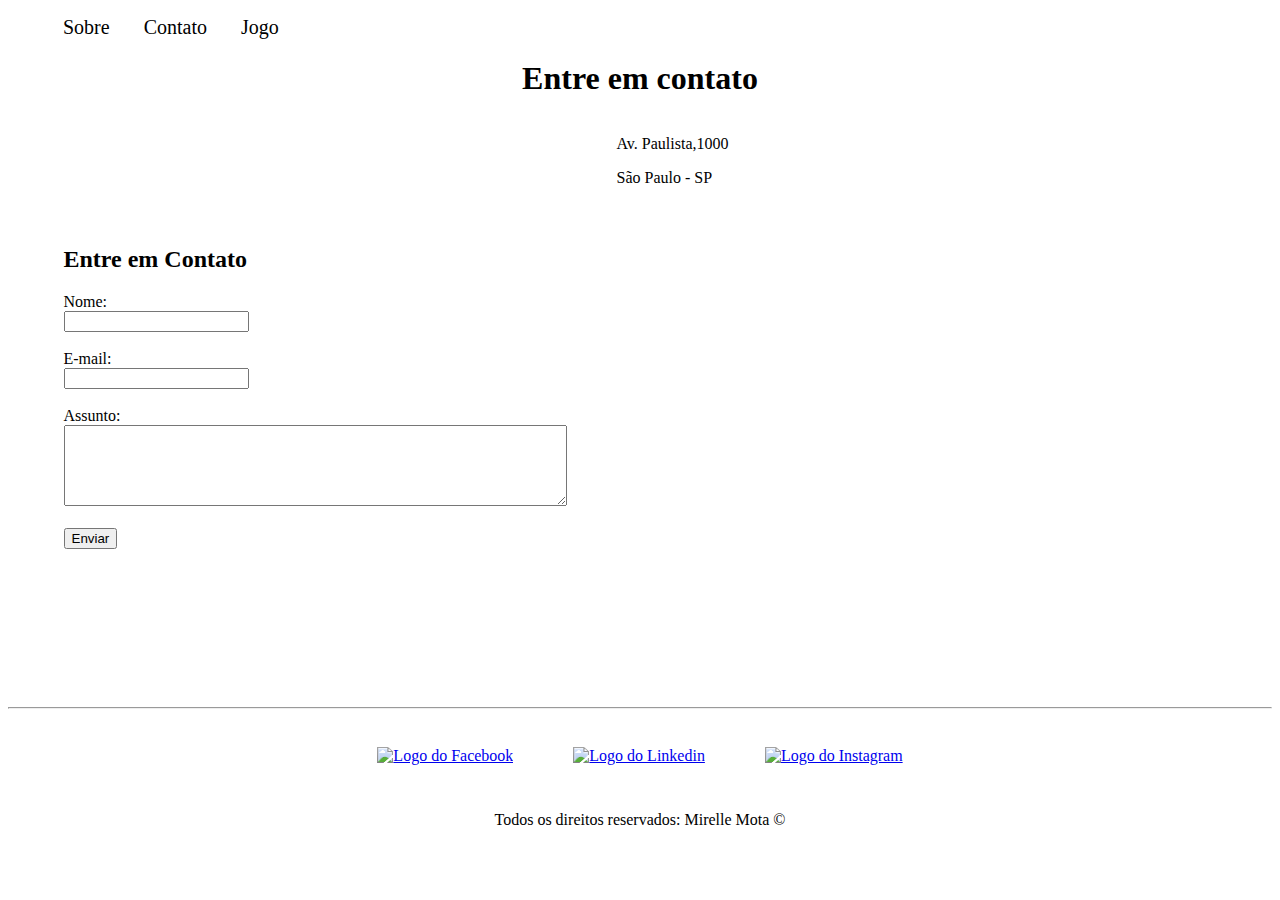
==== contato.html @ cc888582 "CSS," ====
<!DOCTYPE html>
<html lang="pt-br">
<head>
    <meta charset="UTF-8">
    <meta http-equiv="X-UA-Compatible" content="IE=edge">
    <meta name="viewport" content="width=device-width, initial-scale=1.0">
    <title>Contado</title>
    <link rel="stylesheet" href="assets/css/style.css">
</head>
<body>

    <ul id="menu">
        <li>
            <a href="index.html" >Sobre</a>
        </li>
        <li>
            <a href="contato.html" >Contato</a>
        </li>
        <li>
            <a href="jogo.html">Jogo</a>
        </li>
    </ul>
    <h1 class="center">Entre em contato</h1>

    <div class="container mb-50">

    <div>
        <h2>Entre em Contato</h2>
        <form>
            <label for="nome">Nome:</label><br>
            <input type="text" id="nome">
            <br>
            <br>
            <label for="email">E-mail:</label><br>
            <input type="email" id="email">
            <br>
            <br>
            <label for="assunto">Assunto:</label><br>
            <textarea name="assunto" id="assunto" cols="60" rows="5"></textarea>
            <br>
            <br>
            <button>Enviar</button>
    
        </form>
    </div>

    <div class="ml-50">
        <p>Av. Paulista,1000</p>
        <p>São Paulo - SP</p>
    
        <iframe src="https://www.google.com/maps/embed?pb=!1m18!1m12!1m3!1d3657.0981691353563!2d-46.65412628542202!3d-23.564917467607813!2m3!1f0!2f0!3f0!3m2!1i1024!2i768!4f13.1!3m3!1m2!1s0x94ce5994f2e15a7d%3A0xdeb92126793e5e90!2sAv.%20Paulista%2C%201000%20-%20Bela%20Vista%2C%20S%C3%A3o%20Paulo%20-%20SP%2C%2001310-100!5e0!3m2!1spt-BR!2sbr!4v1663948723031!5m2!1spt-BR!2sbr" 
        width="600" height="450" style="border:0;" allowfullscreen="" loading="lazy" referrerpolicy="no-referrer-when-downgrade"></iframe>

    </div>

    </div>
   
    <hr>
    <footer>
        <div class="container">
            <a href="https://pt-br.facebook.com/" target="_blank">
                <img class="tm-social p-30" src="assets/img/facebook.png" alt="Logo do Facebook">
            </a>
            <a href="https://www.linkedin.com/" target="_blank">
                <img class="tm-social p-30" src="assets/img/linkedin.png" alt="Logo do Linkedin">
            </a>
            <a href="https://www.instagram.com/" target="_blank">
                <img class="tm-social p-30" src="assets/img/logotipo-do-instagram.png" alt="Logo do Instagram">
            </a>

        </div>
        <p class="center">
            Todos os direitos reservados: Mirelle Mota &copy;
        </p>
    </footer>

    

</body>
</html>
---- assets/css/style.css ----
/*
Estilos da página index.html
*/
.center {
    text-align: center;
}

.justify {
    text-align: justify;
}

.container {
    display: flex;
    flex-flow: row ;
    justify-content: center;
    align-items: center;
}

#menu li {
    display: inline;
    padding: 15px;
}
#menu li a {
    text-decoration: none;
    color: black;
    font-size: 20px;
}

#menu li a:hover {
    color: gray;
}

.p-30 {
    padding: 30px;
}

.br-50 {
    border-radius: 50%;
}

.wh-300 {
    width: 300px;
    height: 300px;

}

.tm-social {
    width: 50px;
    height: 50px;
}

.mb-50 {
    margin-bottom: 50px;
}

.f {
    font-family: '';
}
.jogo {
    display: flex;
    flex-direction: column;

}
.hover2 a:hover{
    text-decoration: none;
    color: gray;
}


/*
Estilos da página contato.html
*/

.ml-50 {
    margin-left: 50px;
}
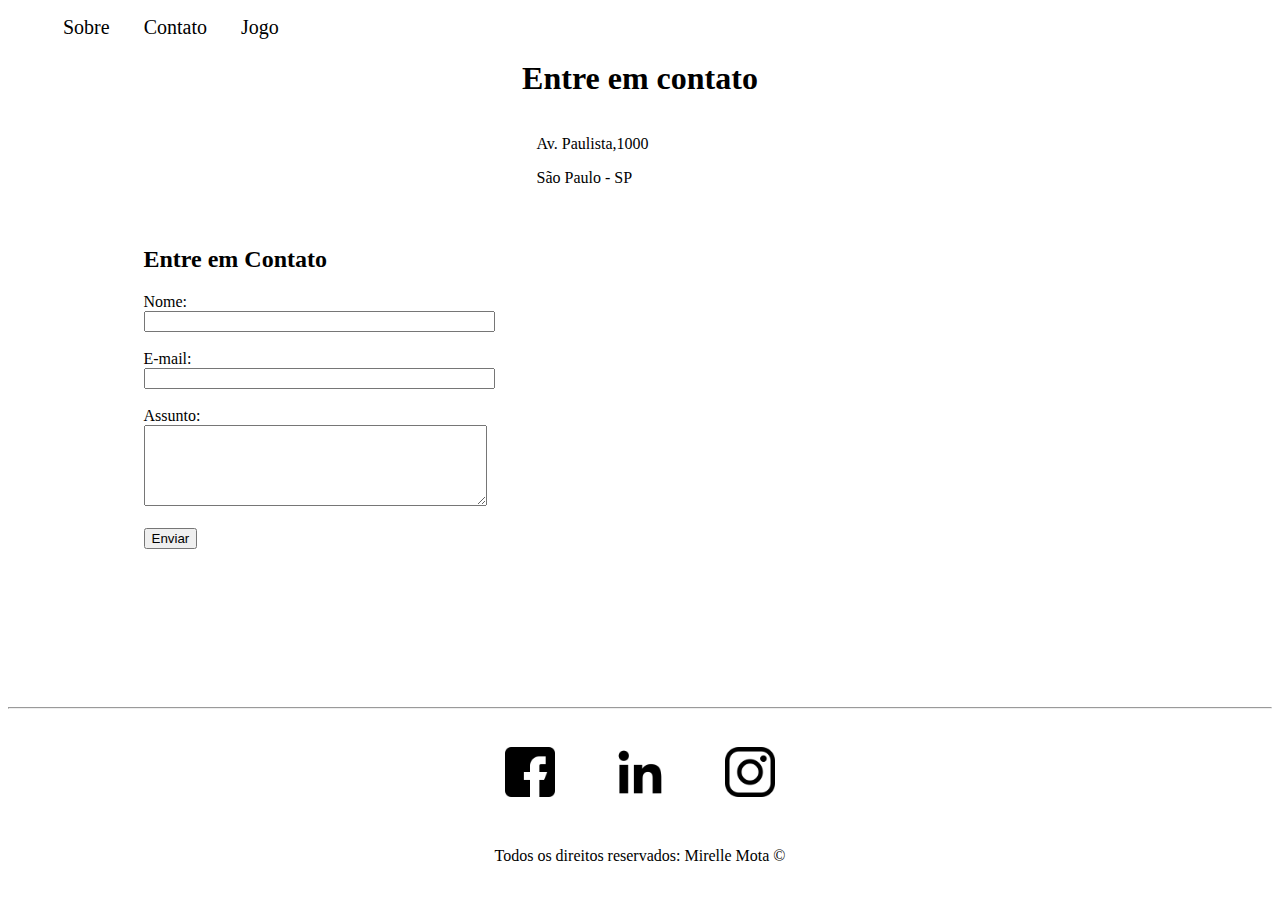
==== commit a1b9bbc3: "Aula de JS" ====
--- a/contato.html
+++ b/contato.html
@@ -27,19 +27,22 @@
     <div>
         <h2>Entre em Contato</h2>
         <form>
-            <label for="nome">Nome:</label><br>
-            <input type="text" id="nome">
+            <label for="nome">Nome:</label> <br>
+            <input type="text" id="nome" onkeyup="validaNome()">
+            <div id="txtNome" ></div>
             <br>
+            
+            <label for="email">E-mail:</label> <br>
+            <input type="email" id="email" onkeyup="validaEmail()">
+            <div id="txtEmail"></div>
             <br>
-            <label for="email">E-mail:</label><br>
-            <input type="email" id="email">
+            
+            <label for="assunto">Assunto:</label> <br>
+            <textarea name="assunto" id="assunto" cols="40" rows="5" onkeyup="validaAssunto()"></textarea>
+            <div id="txtAssunto"></div>
+            
             <br>
-            <br>
-            <label for="assunto">Assunto:</label><br>
-            <textarea name="assunto" id="assunto" cols="60" rows="5"></textarea>
-            <br>
-            <br>
-            <button>Enviar</button>
+            <button onclick="enviar()">Enviar</button>
     
         </form>
     </div>
@@ -49,7 +52,7 @@
         <p>São Paulo - SP</p>
     
         <iframe src="https://www.google.com/maps/embed?pb=!1m18!1m12!1m3!1d3657.0981691353563!2d-46.65412628542202!3d-23.564917467607813!2m3!1f0!2f0!3f0!3m2!1i1024!2i768!4f13.1!3m3!1m2!1s0x94ce5994f2e15a7d%3A0xdeb92126793e5e90!2sAv.%20Paulista%2C%201000%20-%20Bela%20Vista%2C%20S%C3%A3o%20Paulo%20-%20SP%2C%2001310-100!5e0!3m2!1spt-BR!2sbr!4v1663948723031!5m2!1spt-BR!2sbr" 
-        width="600" height="450" style="border:0;" allowfullscreen="" loading="lazy" referrerpolicy="no-referrer-when-downgrade"></iframe>
+        width="600" height="450" style="border:0;" allowfullscreen="" loading="lazy" referrerpolicy="no-referrer-when-downgrade" onmousemove="mapaZoom()" onmouseout="mapaNormal()" id="mapa"></iframe>
 
     </div>
 
@@ -74,7 +77,7 @@
         </p>
     </footer>
 
-    
+    <script src="assets/js/script.js"></script>
 
 </body>
 </html>--- a/assets/css/style.css
+++ b/assets/css/style.css
@@ -56,14 +56,8 @@
 .f {
     font-family: '';
 }
-.jogo {
-    display: flex;
-    flex-direction: column;
-
-}
-.hover2 a:hover{
-    text-decoration: none;
-    color: gray;
+.pc {
+    background-color: #6272fd;
 }
 
 
@@ -74,4 +68,16 @@
 .ml-50 {
     margin-left: 50px;
 }
+/*
+Estilos da página jogo.html
+*/
 
+.jogo {
+    display: flex;
+    flex-direction: column
+}
+
+.hv a:hover{
+    color: gray;
+}
+
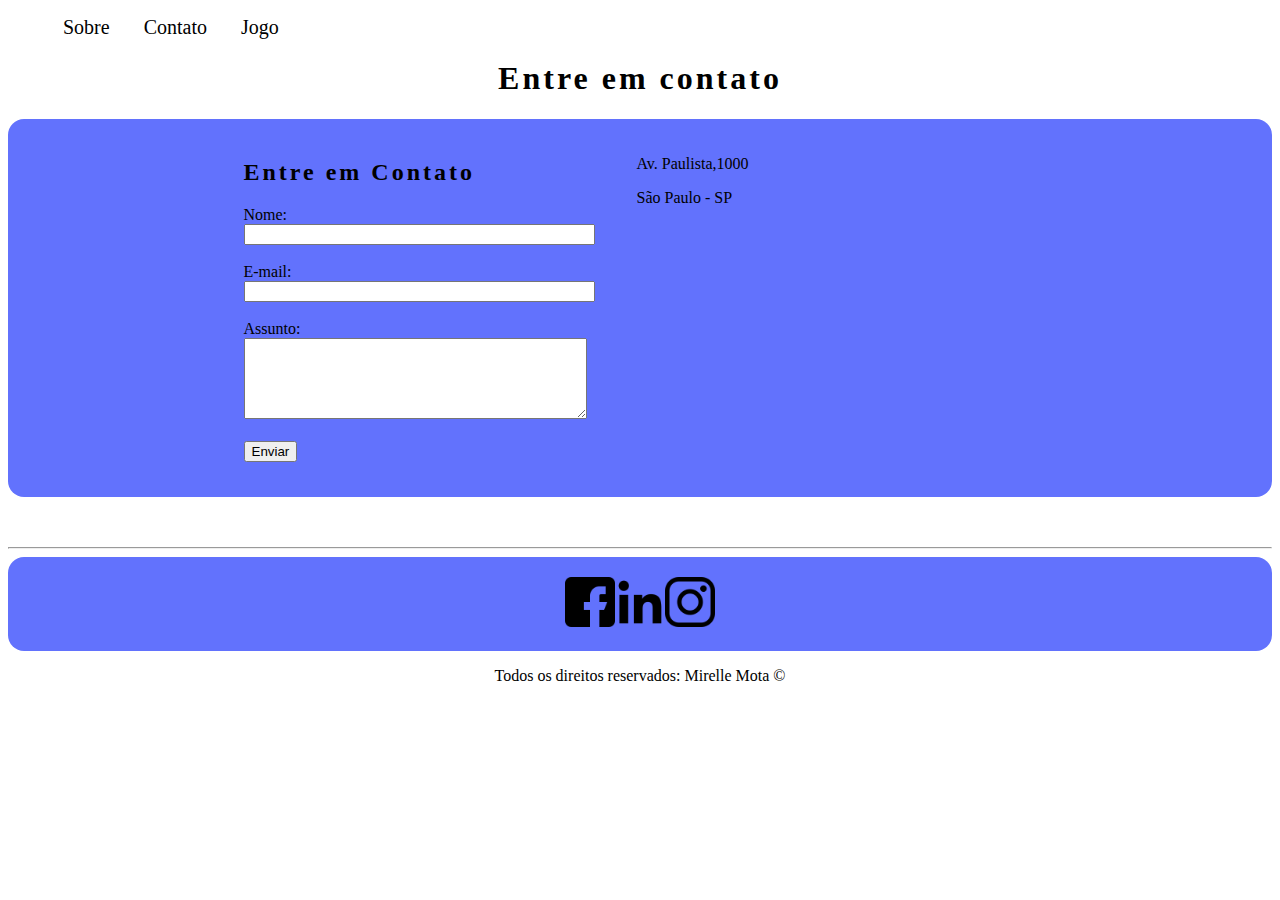
==== commit b0ffe524: "HTML, CSS e Java Script" ====
--- a/contato.html
+++ b/contato.html
@@ -33,7 +33,7 @@
             <br>
             
             <label for="email">E-mail:</label> <br>
-            <input type="email" id="email" onkeyup="validaEmail()">
+            <input type="email" id="email" onkeyup="validaEmail2()">
             <div id="txtEmail"></div>
             <br>
             
@@ -52,7 +52,7 @@
         <p>São Paulo - SP</p>
     
         <iframe src="https://www.google.com/maps/embed?pb=!1m18!1m12!1m3!1d3657.0981691353563!2d-46.65412628542202!3d-23.564917467607813!2m3!1f0!2f0!3f0!3m2!1i1024!2i768!4f13.1!3m3!1m2!1s0x94ce5994f2e15a7d%3A0xdeb92126793e5e90!2sAv.%20Paulista%2C%201000%20-%20Bela%20Vista%2C%20S%C3%A3o%20Paulo%20-%20SP%2C%2001310-100!5e0!3m2!1spt-BR!2sbr!4v1663948723031!5m2!1spt-BR!2sbr" 
-        width="600" height="450" style="border:0;" allowfullscreen="" loading="lazy" referrerpolicy="no-referrer-when-downgrade" onmousemove="mapaZoom()" onmouseout="mapaNormal()" id="mapa"></iframe>
+        width="400" height="250" style="border:0;" allowfullscreen="" loading="lazy" referrerpolicy="no-referrer-when-downgrade" onmousemove="mapaZoom()" onmouseout="mapaNormal()" id="mapa"></iframe>
 
     </div>
 
--- a/assets/css/style.css
+++ b/assets/css/style.css
@@ -11,9 +11,11 @@
 
 .container {
     display: flex;
-    flex-flow: row ;
     justify-content: center;
-    align-items: center;
+    background-color: #6272fd;
+    padding: 20px;
+    border-radius: 16px;
+    
 }
 
 #menu li {
@@ -30,8 +32,20 @@
     color: gray;
 }
 
-.p-30 {
-    padding: 30px;
+.p {
+    font-family: 'ABeeZee', sans-serif;
+    margin-bottom: 0.75rem;
+    font-size: 18px;
+    padding: 20px;
+
+}
+.pd {
+    padding: 20px;
+}
+
+h1, h2, h3 {
+    font-family: 'Bangers', cursive;
+    letter-spacing: 3px;
 }
 
 .br-50 {
@@ -53,9 +67,6 @@
     margin-bottom: 50px;
 }
 
-.f {
-    font-family: '';
-}
 .pc {
     background-color: #6272fd;
 }
@@ -74,7 +85,8 @@
 
 .jogo {
     display: flex;
-    flex-direction: column
+    flex-direction: column;
+    justify-content: center;
 }
 
 .hv a:hover{
